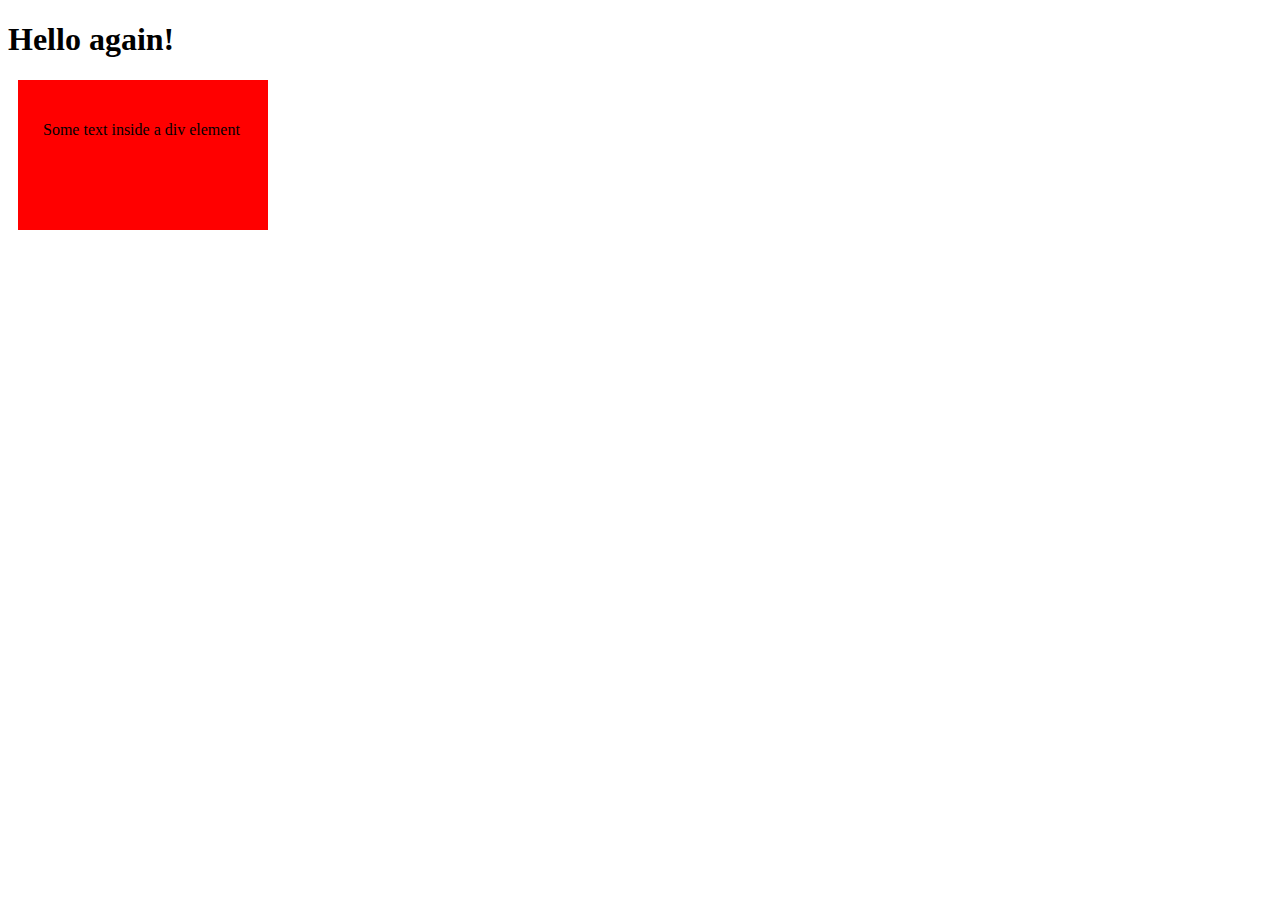
==== positions.html @ 232502d2 "Part 3, add eigth exercise" ====
<!DOCTYPE html>
<html>

<head>
  <meta charset="utf-8">
  <title>Lapio website</title>
  <link rel="stylesheet" href="positions.css">
</head>

<body>
  <!--Do the exercises here-->
  <h1> Hello again!</h1>
  <div class="container">
    <p>Some text inside a div element</p>
  </div>
  
</body>

</html>
---- positions.css ----
.container {
    width: 200px;
    height: 100px;
    background-color: red;
    margin: 10px;
    padding: 25px;
  }
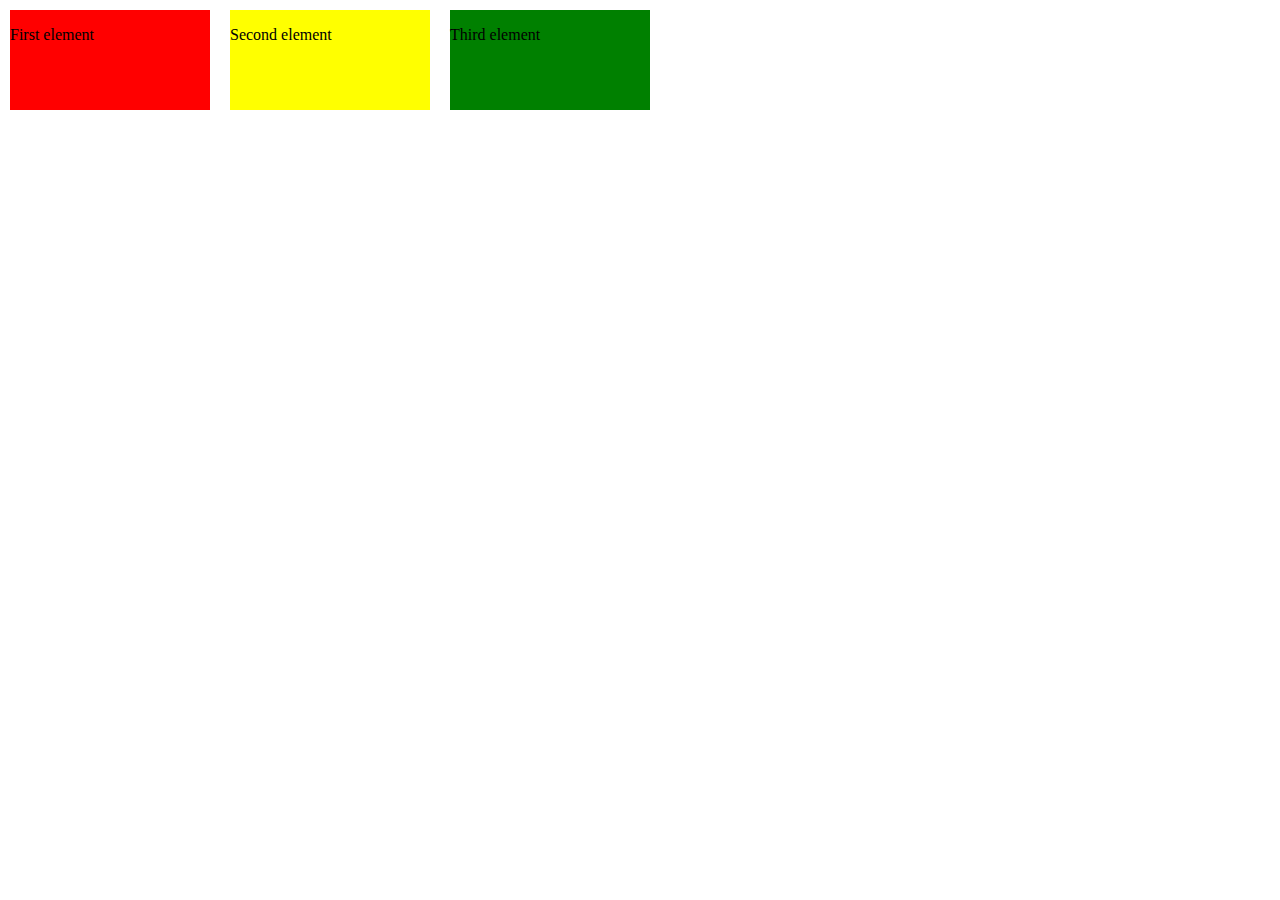
==== commit 88288005: "Part 3, add ninth exercise" ====
--- a/positions.html
+++ b/positions.html
@@ -9,11 +9,17 @@
 
 <body>
   <!--Do the exercises here-->
-  <h1> Hello again!</h1>
-  <div class="container">
-    <p>Some text inside a div element</p>
+  
+  <div class="first-box-container">
+    <p>First element</p>
+  </div>
+  <div class="second-box-container">
+    <p>Second element</p>
+  </div>
+  <div class="third-box-container">
+    <p>Third element</p>
   </div>
   
 </body>
 
-</html>+
--- a/positions.css
+++ b/positions.css
@@ -1,7 +1,28 @@
-.container {
+.first-box-container {
     width: 200px;
     height: 100px;
     background-color: red;
-    margin: 10px;
-    padding: 25px;
+    position: absolute;
+    top: 10px;
+    left: 10px;
+  }
+  
+  .second-box-container {
+    width: 200px;
+    height: 100px;
+    background-color: yellow;
+    position: absolute;
+    top: 10px;
+    left: 230px;
+  }
+
+  
+  
+  .third-box-container {
+    width: 200px;
+    height: 100px;
+    background-color: green;
+    position: absolute;
+    top: 10px;
+    left : 450px;
   }